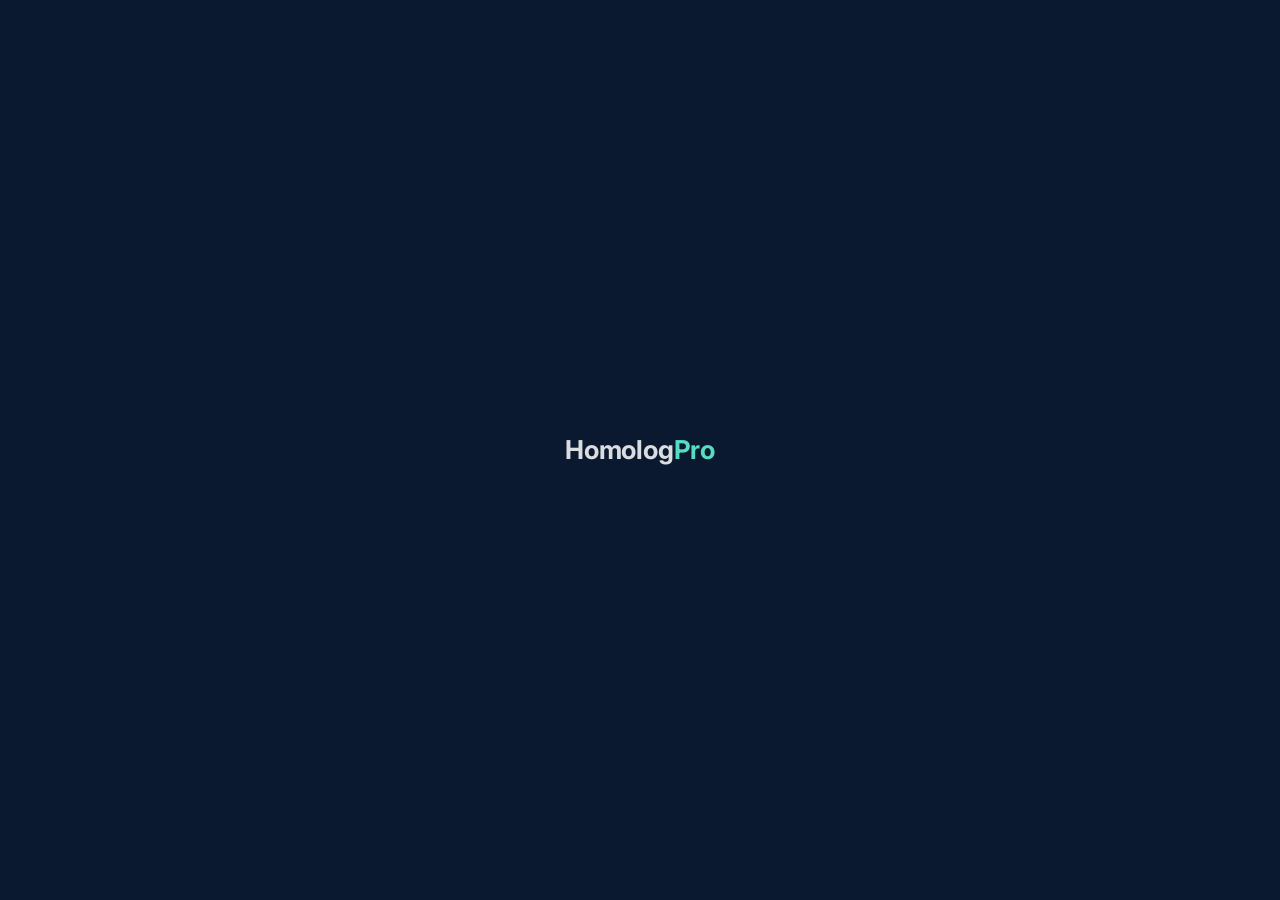
==== app/index.html @ e7f82526 "Add files via upload" ====
<!DOCTYPE html>
<html lang="pt-BR">
<head>
  <link rel="icon" href="/favicon.ico">
<meta charset="UTF-8">
<meta name="viewport" content="width=device-width, initial-scale=1.0">
<title>HomologPro</title>
<script src="https://cdnjs.cloudflare.com/ajax/libs/jspdf/2.5.1/jspdf.umd.min.js" integrity="sha384-JcnsjUPPylna1s1fvi1u12X5qjY5OL56iySh75FdtrwhO/SWXgMjoVqcKyIIWOLk" crossorigin="anonymous"></script>
<script src="https://cdnjs.cloudflare.com/ajax/libs/jspdf-autotable/3.5.25/jspdf.plugin.autotable.min.js" integrity="sha384-GbQVk5KsTZEMJtvSbtmGpderuiERKpKVVFucxROOKnIXvtg03h3pORjyyGlPD6UO" crossorigin="anonymous"></script>
<script src="https://cdnjs.cloudflare.com/ajax/libs/jszip/3.10.1/jszip.min.js" integrity="sha384-+mbV2IY1Zk/X1p/nWllGySJSUN8uMs+gUAN10Or95UBH0fpj6GfKgPmgC5EXieXG" crossorigin="anonymous"></script>
<script src="https://cdn.sheetjs.com/xlsx-0.20.3/package/dist/xlsx.full.min.js"></script>
<script src="https://cdn.jsdelivr.net/npm/@supabase/supabase-js@2.112.0/dist/umd/supabase.js" integrity="sha384-3lSoufGjgosjqp3JDr/NReX3PjMd3SlC8wJ23CWFjB6DSFNf71I0DhcRTUm9MwgO" crossorigin="anonymous"></script>
<link rel="preconnect" href="https://fonts.googleapis.com">
<link rel="preconnect" href="https://fonts.gstatic.com" crossorigin>
<link href="https://fonts.googleapis.com/css2?family=Inter:wght@400;500;600;700&display=swap" rel="stylesheet">
<link rel="stylesheet" href="styles.css">
</head>
<body>

<!-- Some por cima de tudo até checkSession() decidir se mostra login ou o app —
     evita o "flash" da tela de login pra quem já está autenticado. -->
<div id="boot-loading">
  <span class="boot-loading-mark">Homolog<span class="logo-tag">Pro</span></span>
</div>

<!-- LOGIN / CADASTRO -->
<div id="login-screen" style="display:none">
  <div class="auth-shell" id="auth-shell">

    <aside class="auth-brand">
      <div class="auth-brand-top">
        <a href="https://homologpro.com.br">
          <div style="display: flex; align-items: center; gap: 10px;">
            <svg class="auth-seal" viewBox="0 0 120 120" fill="none" xmlns="http://www.w3.org/2000/svg" aria-hidden="true">
              <circle cx="60" cy="60" r="54" stroke="currentColor" stroke-width="2" stroke-dasharray="3 5"/>
              <circle cx="60" cy="60" r="44" stroke="currentColor" stroke-width="1.2"/>
              <path d="M40 61 L53 75 L82 45" stroke="currentColor" stroke-width="6" stroke-linecap="round" stroke-linejoin="round"/>
            </svg>
        </a>
        <h1 class="auth-wordmark">Homolog<span class="logo-tag">Pro</span></h1>
      </div>
        <p class="auth-tagline">Gestão de qualidade e conformidade de fornecedores</p>
        <ul class="auth-points">
          <li>Rastreabilidade completa das avaliações</li>
          <li>Documentos e certidões sob controle</li>
          <li>Relatórios prontos para auditoria</li>
        </ul>
      </div>
      <div class="auth-brand-foot">Plataforma de gestão de fornecedores</div>
    </aside>

    <div class="auth-perf" aria-hidden="true"></div>

    <section class="auth-panel">

      <!-- LOGIN -->
      <div id="login-form-wrap">
        <div class="auth-head">
          <h2>Entrar</h2>
          <p>Acesse o painel da sua empresa</p>
        </div>
        <div class="auth-error" id="login-error"></div>
        <div class="auth-form">
          <div class="form-group">
            <label>E-mail</label>
            <input type="email" id="login-email" placeholder="seuemail@empresa.com" autocomplete="username">
          </div>
          <div class="form-group">
            <label>Senha</label>
            <input type="password" id="login-senha" placeholder="••••••••" autocomplete="current-password" onkeydown="if(event.key==='Enter')doLogin()">
            <p class="auth-forgot"><a href="#" onclick="event.preventDefault(); mostrarEsqueciSenha()">Esqueci minha senha</a></p>
          </div>
          <button class="btn btn-primary btn-block" onclick="doLogin()">Entrar</button>
        </div>
        <p class="auth-switch">Ainda não tem conta? <a href="#" onclick="event.preventDefault(); mostrarCadastroEmpresa()">Cadastre sua empresa</a></p>
      </div>

      <!-- ESQUECI MINHA SENHA -->
      <div id="forgot-form-wrap" style="display:none">
        <div class="auth-head">
          <h2>Esqueci minha senha</h2>
          <p>Informe o e-mail cadastrado — enviamos um link pra você criar uma senha nova.</p>
        </div>
        <div class="auth-error" id="forgot-error"></div>
        <div class="auth-error" id="forgot-ok" style="background:var(--auth-accent-bg); color:var(--auth-accent-dark); border-color:#BFDBFE"></div>
        <div class="auth-form">
          <div class="form-group">
            <label>E-mail</label>
            <input type="email" id="forgot-email" placeholder="seuemail@empresa.com" autocomplete="username" onkeydown="if(event.key==='Enter')enviarLinkRedefinicao()">
          </div>
          <button class="btn btn-primary btn-block" onclick="enviarLinkRedefinicao()">Enviar link</button>
        </div>
        <p class="auth-switch"><a href="#" onclick="event.preventDefault(); mostrarLogin()">Voltar para o login</a></p>
      </div>

      <!-- DEFINIR NOVA SENHA (chega aqui pelo link do e-mail) -->
      <div id="reset-form-wrap" style="display:none">
        <div class="auth-head">
          <h2>Defina sua nova senha</h2>
          <p>Escolha uma senha nova pra sua conta.</p>
        </div>
        <div class="auth-error" id="reset-error"></div>
        <div class="auth-form">
          <div class="form-group">
            <label>Nova senha</label>
            <input type="password" id="reset-senha" placeholder="••••••••" autocomplete="new-password">
          </div>
          <div class="form-group">
            <label>Confirmar nova senha</label>
            <input type="password" id="reset-senha-confirma" placeholder="••••••••" autocomplete="new-password" onkeydown="if(event.key==='Enter')salvarNovaSenha()">
          </div>
          <button class="btn btn-primary btn-block" onclick="salvarNovaSenha()">Salvar nova senha</button>
        </div>
      </div>

      <!-- CADASTRO -->
      <div id="signup-form-wrap" style="display:none">
        <div class="auth-head">
          <h2>Cadastre sua empresa</h2>
          <p>Comece a controlar seus fornecedores em poucos minutos</p>
        </div>
        <div class="auth-error" id="signup-error"></div>

        <div class="auth-grid">
          <div class="auth-form">
            <div class="form-group">
              <label>Nome da empresa</label>
              <input type="text" id="signup-empresa" placeholder="Ex: Homologpro Ltda">
            </div>
            <div class="form-group">
              <label>Seu nome</label>
              <input type="text" id="signup-nome" placeholder="Seu nome completo">
            </div>
            <div class="form-group">
              <label>E-mail</label>
              <input type="email" id="signup-email" placeholder="seuemail@email.com" autocomplete="username">
            </div>
            <div class="form-group">
              <label>Senha</label>
              <input type="password" id="signup-senha" placeholder="Mínimo 6 caracteres" autocomplete="new-password">
            </div>
            <div class="form-group form-group-checkbox">
              <label class="checkbox-label">
                <input type="checkbox" id="signup-aceite-termos" onchange="atualizarBotaoSignup()">
                <span>Li e aceito os <a href="../termos.html?origem=cadastro" target="_blank" rel="noopener">Termos de Uso</a> e a <a href="../privacidade.html?origem=cadastro" target="_blank" rel="noopener">Política de Privacidade</a> do HomologPro.</span>
              </label>
            </div>
            <input type="hidden" id="signup-plano" value="profissional">
            <input type="hidden" id="signup-ciclo" value="mensal">
            <button class="btn btn-primary btn-block" onclick="doSignupEmpresa()" id="signup-btn" disabled>Criar minha conta — 7 dias grátis</button>
            <p class="auth-switch">Já tem conta? <a href="#" onclick="event.preventDefault(); mostrarLogin()">Fazer login</a></p>
          </div>

          <div class="auth-plan-col">
            <div class="trial-box">
              <strong>7 dias grátis</strong> em qualquer plano, sem cartão de crédito. Depois do período de avaliação, o plano escolhido é ativado no ciclo selecionado abaixo.
            </div>

            <div class="plan-cards" role="radiogroup" aria-label="Plano">
              <label class="plan-card" data-plano="essencial" tabindex="0" onclick="selecionarPlano('essencial')" onkeydown="if(event.key==='Enter'||event.key===' '){event.preventDefault();selecionarPlano('essencial');}">
                <div>
                  <div class="plan-name">Essencial</div>
                  <div class="plan-desc">Até 15 fornecedores · 1 admin · avaliadores ilimitados</div>
                </div>
                <div class="plan-price" data-plano-preco="essencial">R$ 239,90<span>/mês</span></div>
              </label>
              <label class="plan-card recommended selected" data-plano="profissional" tabindex="0" onclick="selecionarPlano('profissional')" onkeydown="if(event.key==='Enter'||event.key===' '){event.preventDefault();selecionarPlano('profissional');}">
                <div>
                  <div class="plan-name">Profissional</div>
                  <div class="plan-desc">Até 80 fornecedores · 2 admins · avaliadores ilimitados · avaliação de produto por NF</div>
                </div>
                <div class="plan-price" data-plano-preco="profissional">R$ 529,90<span>/mês</span></div>
              </label>
              <label class="plan-card" data-plano="enterprise" tabindex="0" onclick="selecionarPlano('enterprise')" onkeydown="if(event.key==='Enter'||event.key===' '){event.preventDefault();selecionarPlano('enterprise');}">
                <div>
                  <div class="plan-name">Enterprise</div>
                  <div class="plan-desc">Indicado para empresas que tenham muitos fornecedores e administradores. Entre em contato conosco e saiba mais.</div>
                </div>
                <div class="plan-price">Sob consulta</div>
              </label>
            </div>
          </div>
        </div>
      </div>

      <!-- ACESSO BLOQUEADO (teste acabou ou plano cancelado) -->
      <div id="bloqueio-form-wrap" style="display:none">
        <div class="auth-head">
          <h2 id="bloqueio-titulo">Seu período de teste acabou</h2>
          <p id="bloqueio-mensagem">Esperamos que tenha gostado da experiência!<br>Escolha um dos planos abaixo para continuar usando o HomologPro.</p>
        </div>
        <div class="auth-error" id="bloqueio-error"></div>

        <div id="bloqueio-plan-area">
          <div class="plan-cards" role="radiogroup" aria-label="Plano">
            <label class="plan-card" data-plano="essencial" tabindex="0" onclick="assinarPlanoBloqueio('essencial')" onkeydown="if(event.key==='Enter'||event.key===' '){event.preventDefault();assinarPlanoBloqueio('essencial');}">
              <div>
                <div class="plan-name">Essencial</div>
                <div class="plan-desc">Até 15 fornecedores · 1 admin · avaliadores ilimitados</div>
              </div>
              <div class="plan-price" data-plano-preco="essencial">R$ 239,90<span>/mês</span></div>
            </label>
            <label class="plan-card recommended" data-plano="profissional" tabindex="0" onclick="assinarPlanoBloqueio('profissional')" onkeydown="if(event.key==='Enter'||event.key===' '){event.preventDefault();assinarPlanoBloqueio('profissional');}">
              <div>
                <div class="plan-name">Profissional</div>
                <div class="plan-desc">Até 80 fornecedores · 2 admins · avaliadores ilimitados · avaliação de produto por NF</div>
              </div>
              <div class="plan-price" data-plano-preco="profissional">R$ 529,90<span>/mês</span></div>
            </label>
            <label class="plan-card" tabindex="0" onclick="window.location.href='mailto:contato@homologpro.com.br?subject=Plano Enterprise'">
              <div>
                <div class="plan-name">Enterprise</div>
                <div class="plan-desc">Indicado para empresas que tenham muitos fornecedores e administradores. Entre em contato conosco e saiba mais.</div>
              </div>
              <div class="plan-price">Sob consulta</div>
            </label>
          </div>
          <p class="auth-switch"><a href="#" onclick="event.preventDefault(); doLogout()">Sair</a></p>
        </div>

        <!-- Avaliador vê só isso, sem cards de plano (quem escolhe plano é o admin) -->
        <p class="auth-switch" id="bloqueio-contato-admin" style="display:none">
          Fale com o administrador da sua empresa pra continuar usando o sistema.
          <br><a href="#" onclick="event.preventDefault(); doLogout()">Sair</a>
        </p>
      </div>

    </section>
  </div>
</div>

<!-- APP -->
<div class="app" id="app">
  <aside class="sidebar" id="sidebar"></aside>
  <main class="main" id="main"></main>
</div>

<div id="toast"></div>

<div class="modal-overlay" id="modal-overlay">
  <div class="modal-box" id="modal-box"></div>
</div>

<div class="progresso-overlay" id="progresso-overlay">
  <div class="progresso-card">
    <div class="progresso-icone-wrap">
      <div class="progresso-spinner" id="progresso-spinner"></div>
      <svg id="progresso-check-svg" viewBox="0 0 52 52" width="42" height="42" style="display:none">
        <circle class="progresso-check-circle" cx="26" cy="26" r="22" fill="none" stroke-width="3"/>
        <path class="progresso-check-mark" d="M15 27 L22 34 L37 17" fill="none" stroke-width="4" stroke-linecap="round" stroke-linejoin="round"/>
      </svg>
    </div>
    <div class="progresso-texto" id="progresso-texto">Carregando...</div>
  </div>
</div>

<script src="supabase-client.js"></script>
<script src="js/r2-client.js"></script>
<script src="js/core.js"></script>
<script src="js/dashboard.js"></script>
<script src="js/unidades.js"></script>
<script src="js/fornecedores.js"></script>
<script src="js/formularios.js"></script>
<script src="js/avaliar.js"></script>
<script src="js/conferencia.js"></script>
<script src="js/usuarios.js"></script>
<script src="js/avaliacoes-recebidas.js"></script>
<script src="js/relatorios-pdf.js"></script>
<script src="js/config.js"></script>
<script src="js/init.js"></script>
</body>
</html>
---- app/styles.css ----
:root {
  --bg: #FAFAFA;
  --surface: #ffffff;
  --surface2: #F1F5F9;
  --border: #E2E8F0;
  --border-strong: #CBD5E1;
  --text: #0F172A;
  --text-sec: #475569;
  --text-muted: #94A3B8;
  --accent: #0066FF;
  --accent-bg: #EAF2FF;
  --accent-border: #BFDBFE;
  --navy: #0A192F;
  --navy-light: #112240;
  --tan: #64FFDA;
  --tan-bg: #E6FFFA;
  --tan-border: #99F6E4;
  --success: #16a34a;
  --success-bg: #f0fdf4;
  --success-border: #bbf7d0;
  --warn: #d97706;
  --warn-bg: #fffbeb;
  --warn-border: #fde68a;
  --danger: #dc2626;
  --danger-bg: #fef2f2;
  --danger-border: #fecaca;
  --purple: #7c3aed;
  --purple-bg: #f5f3ff;
  --purple-border: #ddd6fe;
  --radius: 8px;
  --shadow: 0 1px 3px rgba(15,23,42,0.08), 0 1px 2px rgba(15,23,42,0.05);
  --selecao: #112240;
}

* {
  box-sizing: border-box;
  margin: 0;
  padding: 0;
}

body {
  font-family: -apple-system, BlinkMacSystemFont, 'Segoe UI', sans-serif;
  background: var(--bg);
  color: var(--text);
  min-height: 100vh;
  font-size: 14px;
  line-height: 1.6;
}

/* ---------- AUTH (login / cadastro) — identidade própria, à parte do resto do app ---------- */
#boot-loading {
  position: fixed;
  inset: 0;
  z-index: 9999;
  background: #0A192F;
  display: flex;
  align-items: center;
  justify-content: center;
}
.boot-loading-mark {
  font-family: 'Inter', -apple-system, BlinkMacSystemFont, sans-serif;
  font-size: 26px;
  font-weight: 700;
  color: #fff;
  letter-spacing: -.2px;
  opacity: .85;
  animation: boot-pulse 1.3s ease-in-out infinite;
}
.boot-loading-mark .logo-tag { color: #64FFDA; }
@keyframes boot-pulse {
  0%, 100% { opacity: .5; }
  50% { opacity: 1; }
}

#login-screen {
  --auth-ink: #0A192F;
  --auth-ink-soft: #112240;
  --auth-paper: #FAFAFA;
  --auth-line: #E2E8F0;
  --auth-accent: #0066FF;
  --auth-accent-dark: #0052CC;
  --auth-accent-bg: #EAF2FF;
  --auth-cyan: #64FFDA;
  --auth-text: #0F172A;
  --auth-text-soft: #475569;
  --auth-danger: #EF4444;
  --auth-danger-bg: #FEF2F2;

  min-height: 100vh;
  display: flex;
  align-items: center;
  justify-content: center;
  padding: 32px 20px;
  background: radial-gradient(circle at 50% 0%, rgba(0,102,255,0.06), transparent 45%), var(--auth-paper);
  font-family: 'Inter', -apple-system, BlinkMacSystemFont, sans-serif;
}

.auth-shell {
  width: 100%;
  max-width: 820px;
  min-height: 450px;
  display: grid;
  grid-template-columns: 320px 1px 1fr;
  background: #fff;
  border: 1px solid var(--auth-line);
  box-shadow: 0 24px 60px -20px rgba(2,12,27,.35);
  border-radius: 14px;
  overflow: hidden;
  transition: max-width .25s ease;
}
.auth-shell.signup-mode { max-width: 1180px; }

/* -- painel de marca -- */
.auth-brand {
  background: var(--auth-ink);
  background-image: radial-gradient(circle at 80% 0%, var(--auth-ink-soft), var(--auth-ink) 60%);
  color: #eef4f1;
  padding: 44px 36px;
  display: flex;
  flex-direction: column;
  justify-content: space-between;
}

.auth-seal {
  width: 76px;
  height: 76px;
  color: var(--auth-cyan);
  transform: rotate(-8deg);
  opacity: .92;
}

.auth-wordmark {
  font-family: 'Inter', -apple-system, BlinkMacSystemFont, sans-serif;
  font-size: 26px;
  font-weight: 700;
  letter-spacing: -.2px;
}
.auth-wordmark .logo-tag { color: var(--auth-cyan); }

.auth-tagline {
  font-size: 13px;
  color: var(--text-sec-light, #8892B0);
  line-height: 1.5;
  margin-bottom: 30px;
}

.auth-points { list-style: none; display: flex; flex-direction: column; gap: 12px; }
.auth-points li {
  font-size: 12.5px;
  color: #C4CDE0;
  line-height: 1.5;
  padding-left: 20px;
  position: relative;
}
.auth-points li::before {
  content: '';
  position: absolute;
  left: 0; top: 5px;
  width: 8px; height: 8px;
  border: 1.5px solid var(--auth-cyan);
  transform: rotate(45deg);
}

.auth-brand-foot {
  font-size: 10.5px;
  color: #5C6E96;
  border-top: 1px solid rgba(255,255,255,.08);
  padding-top: 14px;
  margin-top: 30px;
}

/* -- divisor simples entre marca e formulário -- */
.auth-perf {
  background-color: var(--auth-line);
}

/* -- painel de formulário -- */
.auth-panel {
  padding: 44px 48px;
  display: flex;
  flex-direction: column;
  justify-content: center;
  overflow-y: auto;
}

.auth-head { margin-bottom: 26px; }
.auth-head h2 {
  font-family: 'Inter', -apple-system, BlinkMacSystemFont, sans-serif;
  font-size: 22px;
  font-weight: 700;
  color: var(--auth-text);
  margin-bottom: 4px;
}
.auth-head p { font-size: 12.5px; color: var(--auth-text-soft); }

.auth-form .form-group { margin-bottom: 14px; }
.form-group-checkbox { margin-bottom: 18px; }
.checkbox-label {
  display: flex;
  align-items: flex-start;
  gap: 8px;
  cursor: pointer;
  font-size: 12px !important;
  font-weight: 400 !important;
  color: var(--auth-text-soft);
  line-height: 1.5;
}
.checkbox-label input[type="checkbox"] {
  margin-top: 2px;
  width: 15px;
  height: 15px;
  flex-shrink: 0;
  accent-color: var(--accent, #0066FF);
  cursor: pointer;
}
.checkbox-label a { color: var(--accent, #0066FF); text-decoration: underline; }
.checkbox-label a:hover { color: var(--accent-hover, #0052CC); }
.auth-form label {
  display: block;
  font-size: 11.5px;
  font-weight: 600;
  text-transform: uppercase;
  letter-spacing: .4px;
  color: var(--auth-text-soft);
  margin-bottom: 6px;
}
.auth-form input {
  width: 100%;
  padding: 11px 13px;
  border: 1px solid var(--auth-line);
  border-radius: 8px;
  font-size: 14px;
  background: #fff;
  color: var(--auth-text);
  outline: none;
  transition: border-color .15s, box-shadow .15s;
}
.auth-form input:focus {
  border-color: var(--auth-accent);
  box-shadow: 0 0 0 3px var(--auth-accent-bg);
}

.auth-error {
  background: var(--auth-danger-bg);
  color: var(--auth-danger);
  border: 1px solid #FECACA;
  border-radius: 8px;
  padding: 9px 12px;
  font-size: 12.5px;
  margin-bottom: 16px;
  display: none;
}

#login-screen .btn-primary {
  background: var(--auth-accent);
  border-color: var(--auth-accent);
  font-weight: 700;
  letter-spacing: .2px;
  border-radius: 8px;
  padding: 12px 18px;
  box-shadow: 0 4px 12px rgba(0,102,255,.3);
}
#login-screen .btn-primary:hover {
  background: var(--auth-accent-dark);
  border-color: var(--auth-accent-dark);
  transform: translateY(-1px);
}

.auth-switch { text-align: center; margin-top: 16px; font-size: 12.5px; color: var(--auth-text-soft); }
.auth-switch a { color: var(--auth-accent); font-weight: 600; text-decoration: none; }
.auth-switch a:hover { text-decoration: underline; }

/* -- variação escura, só pro Portal do avaliador (avaliador.html) -- */
.auth-shell--avaliador {
  background: var(--auth-ink);
  background-image: radial-gradient(circle at 80% 0%, var(--auth-ink-soft), var(--auth-ink) 60%);
  color: #eef4f1;
  display: grid;
  grid-template-columns: 320px 1px 1fr;
  grid-template-rows: auto 1fr auto;
  grid-template-areas:
    "brandtop divider panel"
    ".        divider panel"
    "brandbottom divider panel";
}
.auth-shell--avaliador .auth-head h2 { color: #EEF4F1; }
.auth-shell--avaliador .auth-head p { color: var(--auth-cyan); font-weight: 600; }
.auth-shell--avaliador .auth-form label { color: #94A3B8; }
.auth-shell--avaliador .auth-switch { color: #64748B; }
.auth-shell--avaliador .auth-perf { grid-area: divider; background-color: rgba(255,255,255,.08); }
.auth-shell--avaliador .auth-panel { grid-area: panel; }
.auth-shell--avaliador .auth-brand-top {display: flex;grid-area: brandtop;padding: 44px 36px 0;align-items: center;gap: 10px;}
.auth-shell--avaliador .auth-brand-bottom { grid-area: brandbottom; padding: 0 36px 44px; }
.auth-shell--avaliador .auth-brand-bottom .auth-brand-foot { margin-top: 20px; }

@media (max-width: 900px) {
  .auth-shell--avaliador {
    grid-template-columns: 1fr;
    grid-template-rows: auto auto auto;
    grid-template-areas: "brandtop" "panel" "brandbottom";
    min-height: 0;
  }
  .auth-shell--avaliador .auth-brand-top {
    padding: 30px 28px 20px;
    border-bottom: 1px solid rgba(255,255,255,.08);
  }
  .auth-shell--avaliador .auth-panel {
    padding: 24px 28px;
    border-bottom: 1px solid rgba(255,255,255,.08);
  }
  .auth-shell--avaliador .auth-brand-bottom { padding: 20px 28px 28px; }
}

.auth-forgot { text-align: right; margin-top: 6px; font-size: 11.5px; }
.auth-forgot a { color: var(--auth-text-soft); text-decoration: none; }
.auth-forgot a:hover { color: var(--auth-accent); text-decoration: underline; }

/* -- grade do cadastro: formulário + planos -- */
.auth-grid { display: grid; grid-template-columns: 1fr; gap: 34px; }
.auth-shell.signup-mode .auth-grid { grid-template-columns: 300px 1fr; }

.auth-plan-col { border-left: 1px solid var(--auth-line); padding-left: 34px; }
.auth-shell:not(.signup-mode) .auth-plan-col { display: none; }

.trial-box {
  background: var(--auth-accent-bg);
  border: 1px solid #BFDBFE;
  border-radius: 8px;
  padding: 12px 14px;
  font-size: 12px;
  color: var(--auth-accent-dark);
  line-height: 1.6;
  margin-bottom: 18px;
}
.trial-box strong { color: var(--auth-ink); }

.cycle-toggle { display: flex; gap: 6px; margin-bottom: 16px; }
.cycle-btn {
  flex: 1;
  padding: 8px 6px;
  font-size: 11.5px;
  font-weight: 600;
  text-align: center;
  border: 1px solid var(--auth-line);
  background: #fff;
  color: var(--auth-text-soft);
  cursor: pointer;
  border-radius: 8px;
}
.cycle-btn.active {
  border-color: var(--auth-accent);
  color: var(--auth-accent-dark);
  background: var(--auth-accent-bg);
}
.cycle-btn:focus-visible, .plan-card:focus-visible {
  outline: 2px solid var(--auth-accent);
  outline-offset: 2px;
}
.badge-desconto { display: block; font-size: 9.5px; color: var(--auth-accent-dark); font-weight: 700; margin-top: 2px; }

.plan-cards { display: flex; flex-direction: column; gap: 10px; }
.plan-card {
  border: 1px solid var(--auth-line);
  border-radius: 10px;
  padding: 13px 14px;
  cursor: pointer;
  display: flex;
  justify-content: space-between;
  align-items: flex-start;
  gap: 10px;
  position: relative;
  transition: border-color .15s, background .15s;
}
.plan-card:hover { border-color: var(--auth-accent); }
.plan-card.selected { border-color: var(--auth-accent); background: var(--auth-accent-bg); }
.plan-card.recommended::before {
  content: 'Mais escolhido';
  position: absolute;
  top: -9px; right: 12px;
  background: var(--auth-accent);
  color: #fff;
  font-size: 9px;
  font-weight: 700;
  letter-spacing: .3px;
  padding: 2px 7px;
  border-radius: 6px;
}
.plan-name { font-size: 13px; font-weight: 700; color: var(--auth-text); margin-bottom: 2px; }
.plan-desc { font-size: 11px; color: var(--auth-text-soft); line-height: 1.5; }
.plan-price { font-family: 'Inter', sans-serif; font-size: 14px; font-weight: 700; color: var(--auth-text); white-space: nowrap; }
.plan-price span { font-size: 9.5px; font-weight: 400; color: var(--auth-text-soft); display: block; }
.plan-note { font-size: 10px; color: var(--auth-text-soft); margin-top: 14px; line-height: 1.5; }

@media (max-width: 900px) {
  .auth-shell, .auth-shell.signup-mode { grid-template-columns: 1fr; max-width: 460px; min-height: 0; }
  .auth-brand { padding: 30px 28px; }
  .auth-perf { display: none; }
  .auth-panel { padding: 32px 28px; }
  .auth-shell.signup-mode .auth-grid { grid-template-columns: 1fr; }
  .auth-plan-col { border-left: none; border-top: 1px solid var(--auth-line); padding-left: 0; padding-top: 24px; margin-top: 8px; }
}

/* ---------- APP SHELL ---------- */
.app {
  display: none;
  height: 100vh;
  overflow: hidden;
}

.app.active {
  display: flex;
}

.nav-badge {
  display: none;
  margin-left: auto;
  align-items: center;
  justify-content: center;
  background: var(--danger);
  color: #fff;
  font-size: 10px;
  font-weight: 700;
  min-width: 17px;
  height: 17px;
  border-radius: 9px;
  padding: 0 5px;
  flex-shrink: 0;
}

.alert-collapse-header {
  display: flex;
  align-items: center;
  gap: 7px;
  cursor: pointer;
  user-select: none;
}

.alert-collapse-header .alert-collapse-chevron {
  margin-left: auto;
  color: var(--text-muted);
  transition: transform 0.2s;
  flex-shrink: 0;
}

.alert-collapse.open .alert-collapse-chevron {
  transform: rotate(180deg);
}

.alert-collapse-body {
  display: none;
  margin-top: 8px;
}

.alert-collapse.open .alert-collapse-body {
  display: block;
}

/* Tremida sutil, uma única vez, quando o card de alerta aparece no
   carregamento da página — chama atenção sem ficar irritante. */
@keyframes alertaShake {
  0%, 100% { transform: translateX(0); }
  20% { transform: translateX(-3px); }
  40% { transform: translateX(3px); }
  60% { transform: translateX(-2px); }
  80% { transform: translateX(2px); }
}

.alerta-shake {
  animation: alertaShake 0.4s ease-in-out 2;
}

.progresso-overlay {
  position: fixed;
  inset: 0;
  background: rgba(8,60,81,0.18);
  display: none;
  align-items: center;
  justify-content: center;
  z-index: 300;
  opacity: 0;
  transition: opacity .15s;
}

.progresso-overlay.active {
  display: flex;
  opacity: 1;
}

.progresso-card {
  background: var(--surface);
  border-radius: 14px;
  padding: 30px 40px;
  display: flex;
  flex-direction: column;
  align-items: center;
  gap: 14px;
  box-shadow: 0 12px 34px rgba(8,60,81,0.28);
  min-width: 180px;
}

.progresso-icone-wrap {
  width: 42px;
  height: 42px;
  display: flex;
  align-items: center;
  justify-content: center;
}

.progresso-spinner {
  width: 32px;
  height: 32px;
  border-radius: 50%;
  border: 3px solid var(--border);
  border-top-color: var(--accent);
  animation: progresso-girar .7s linear infinite;
}

@keyframes progresso-girar {
  to { transform: rotate(360deg); }
}

.progresso-check-circle {
  stroke: var(--border-strong);
  stroke-dasharray: 138;
  stroke-dashoffset: 138;
  transition: stroke-dashoffset .35s ease, stroke .2s;
}

.progresso-check-mark {
  stroke: var(--success);
  stroke-dasharray: 40;
  stroke-dashoffset: 40;
  transition: stroke-dashoffset .3s ease .2s;
}

.progresso-overlay.sucesso .progresso-check-circle {
  stroke: var(--success);
  stroke-dashoffset: 0;
}

.progresso-overlay.sucesso .progresso-check-mark {
  stroke-dashoffset: 0;
}

.progresso-texto {
  font-size: 13px;
  font-weight: 600;
  color: var(--text);
}

.sup-dropdown-wrap {
  position: relative;
  display: inline-block;
}

.sup-dropdown {
  display: none;
  position: absolute;
  top: calc(100% + 4px);
  right: 0;
  background: var(--surface);
  border: 1px solid var(--border);
  border-radius: 9px;
  box-shadow: var(--shadow);
  z-index: 30;
  /* min-width: 175px; */
  padding: 5px;
  flex-direction: column;
  gap: 1px;
}

.sup-dropdown.open {
  display: flex;
}

.sup-dropdown button {
  text-align: left;
  padding: 8px 10px;
  border-radius: 6px;
  border: none;
  background: none;
  font-size: 12.5px;
  color: var(--text);
  cursor: pointer;
  white-space: nowrap;
}

.sup-dropdown button:hover {
  background: var(--surface2);
  color: var(--text);
}

.sidebar {
  width: 230px;
  background: var(--navy);
  border-right: 1px solid rgba(255,255,255,0.08);
  padding: 20px 0;
  display: flex;
  flex-direction: column;
  flex-shrink: 0;
  height: 100vh;
  overflow-y: auto;
  color: #E2E8F0;
}

.sidebar-logo {
  padding: 0 20px 16px;
  border-bottom: 1px solid rgba(255,255,255,0.1);
  margin-bottom: 8px;
}

.sidebar-logo h1 {
  font-size: 16px;
  font-weight: 600;
  letter-spacing: -0.3px;
  color: #fff;
}

.sidebar-logo p {
  font-size: 11px;
  color: rgba(226,232,240,0.6);
  margin-top: 2px;
}

.sidebar-user {
  padding: 10px 20px 16px;
  border-bottom: 1px solid rgba(255,255,255,0.1);
  margin-bottom: 8px;
  display: flex;
  align-items: center;
  gap: 10px;
}

.sidebar-user-avatar {
  width: 32px;
  height: 32px;
  border-radius: 50%;
  background: var(--tan);
  color: var(--navy);
  display: flex;
  align-items: center;
  justify-content: center;
  font-size: 12px;
  font-weight: 700;
  flex-shrink: 0;
}

.sidebar-user-info p {
  font-size: 12px;
  font-weight: 500;
  line-height: 1.3;
  color: #fff;
}

.sidebar-user-info span {
  font-size: 10px;
  color: rgba(226,232,240,0.55);
}

.role-badge {
  display: inline-block;
  padding: 1px 7px;
  border-radius: 10px;
  font-size: 9px;
  font-weight: 700;
  text-transform: uppercase;
  letter-spacing: 0.4px;
  margin-top: 2px;
}

.role-badge.admin {
  background: var(--tan);
  color: var(--navy);
}

.role-badge.avaliador {
  background: rgba(100,255,218,0.12);
  color: var(--tan);
  border: 1px solid rgba(100,255,218,0.35);
}

.nav-list {
  position: relative;
  padding: 0 12px;
}

.nav-indicator {
  position: absolute;
  left: 12px;
  right: 12px;
  height: 36px;
  border-radius: 9px;
  background: var(--selecao);
  transition: transform .28s cubic-bezier(.34,1.4,.64,1), opacity .2s;
  z-index: 0;
  opacity: 0;
  pointer-events: none;
  border: 1px solid rgba(100,255,218,0.3);
}

.nav-item {
  position: relative;
  z-index: 1;
  display: flex;
  align-items: center;
  gap: 10px;
  padding: 9px 12px;
  margin-bottom: 2px;
  cursor: pointer;
  color: rgba(226,232,240,0.75);
  font-size: 13px;
  font-weight: 500;
  transition: background-color .18s, color .18s;
  border: none;
  background: none;
  border-radius: 9px;
  width: 100%;
  text-align: left;
}

.nav-item:hover {
  background: rgba(255,255,255,0.08);
  color: #fff;
}

.nav-item.active {
  background: transparent;
  color: var(--tan);
  font-weight: 600;
}

.nav-item.active:hover {
  background: transparent;
}

.nav-item svg {
  width: 16px;
  height: 16px;
  flex-shrink: 0;
}

.nav-sep {
  height: 1px;
  background: var(--border);
  margin: 8px 20px;
}

.nav-logout {
  margin-top: auto;
  padding-top: 12px;
  border-top: 1px solid var(--border);
}

/* ---------- Responsivo (celular) — shell do app: sidebar, main, page ----------
   A sidebar (menu lateral) vira uma barra horizontal fixa no topo, com
   scroll lateral se não couberem todos os itens. Não depende de nenhum
   JS de abrir/fechar menu — só troca a direção do flex, então funciona
   com qualquer tela que já monta a sidebar (avaliador, admin, etc). */
@media (max-width: 768px) {
  .app.active {
    flex-direction: column;
  }

  .sidebar {
    width: 100%;
    height: auto;
    flex-direction: row;
    align-items: center;
    flex-wrap: nowrap;
    overflow-x: auto;
    overflow-y: hidden;
    -webkit-overflow-scrolling: touch;
    padding: 6px 10px;
    border-right: none;
    border-bottom: 1px solid rgba(255,255,255,0.08);
    gap: 2px;
  }

  .sidebar-logo {
    padding: 4px 14px 4px 4px;
    margin-bottom: 0;
    border-bottom: none;
    border-right: 1px solid rgba(255,255,255,0.1);
    white-space: nowrap;
    flex-shrink: 0;
  }

  .sidebar-logo p { display: none; }

  .sidebar-user {
    padding: 4px 14px;
    margin-bottom: 0;
    border-bottom: none;
    border-right: 1px solid rgba(255,255,255,0.1);
    flex-shrink: 0;
  }

  .sidebar-user-info { display: none; }

  .nav-list {
    display: flex;
    padding: 0 6px;
    flex-shrink: 0;
  }

  /* A animação da faixa de seleção é calculada em JS a partir da posição
     vertical dos itens — não faz sentido (e quebra visualmente) numa
     barra horizontal, então some no mobile. O item ativo já fica
     destacado por cor via .nav-item.active. */
  .nav-indicator { display: none; }

  .nav-item {
    width: auto;
    white-space: nowrap;
    flex-shrink: 0;
    padding: 8px 12px;
  }

  .nav-sep {
    width: 1px;
    height: 22px;
    margin: 0 6px;
    flex-shrink: 0;
  }

  .nav-logout {
    margin-top: 0;
    margin-left: auto;
    padding-top: 0;
    padding-left: 8px;
    border-top: none;
    border-left: 1px solid rgba(255,255,255,0.1);
    flex-shrink: 0;
  }

  .page {
    padding: 18px 14px;
  }

  .page-header {
    flex-direction: column;
    align-items: flex-start;
    gap: 8px;
  }

  .modal-overlay {
    padding: 12px;
  }

  .modal-box {
    padding: 18px 16px;
    max-height: 90vh;
  }

  /* Tiras de abas (avaliar produto, conferência) viram scroll lateral
     em vez de quebrar linha — fica mais previsível em telas estreitas. */
  .tab-bar {
    flex-wrap: nowrap;
    overflow-x: auto;
    -webkit-overflow-scrolling: touch;
  }

  .tab {
    flex-shrink: 0;
  }
}

.main {
  flex: 1;
  height: 100vh;
  overflow-y: auto;
  min-height: 0;
}

.page {
  display: none;
  padding: 28px 32px;
}

.page.active {
  display: block;
}

.page-header {
  margin-bottom: 24px;
  display: flex;
  justify-content: space-between;
  align-items: flex-start;
}

.page-header h2 {
  font-size: 19px;
  font-weight: 600;
  letter-spacing: -0.4px;
}

.page-header p {
  color: var(--text-sec);
  font-size: 13px;
  margin-top: 4px;
}

.card {
  background: var(--surface);
  border: 1px solid var(--border);
  border-radius: 10px;
  padding: 18px 22px;
  margin-bottom: 14px;
  box-shadow: var(--shadow);
}

.card-title {
  font-size: 13px;
  font-weight: 600;
  margin-bottom: 14px;
  padding-bottom: 10px;
  border-bottom: 1px solid var(--border);
  display: flex;
  justify-content: space-between;
  align-items: center;
}

/* Cartão recolhível "Novo fornecedor" */
.sup-new-card {
  padding: 0;
  overflow: hidden;
}

.sup-new-card-header {
  display: flex;
  gap: 14px;
  padding: 16px 22px;
  cursor: pointer;
  -webkit-user-select: none;
  user-select: none;
  transition: background 0.15s;
  align-items: stretch;
}

.sup-new-card-header:hover {
  background: var(--surface2);
}

.sup-new-icon {
  flex-shrink: 0;
  width: 38px;
  height: 38px;
  border-radius: 9px;
  background: var(--navy);
  color: var(--tan);
  font-size: 18px;
  font-weight: 600;
  line-height: 1;
  display: flex;
  align-items: center;
  justify-content: center;
  transition: transform 0.2s;
}

.sup-new-card.open .sup-new-icon {
  transform: rotate(45deg);
}

.sup-new-card-title-wrap {
  flex: 1;
  min-width: 0;
}

.sup-new-card-title {
  font-size: 14px;
  font-weight: 600;
  color: var(--text);
}

.sup-new-card-subtitle {
  font-size: 12px;
  color: var(--text-muted);
  margin-top: 2px;
}

.sup-new-chevron {
  flex-shrink: 0;
  font-size: 18px;
  color: var(--text-muted);
  transition: transform 0.2s;
}

.sup-new-card.open .sup-new-chevron {
  transform: rotate(180deg);
}

.sup-new-card-body {
  padding: 4px 22px 20px;
  border-top: 1px solid var(--border);
  margin-top: 2px;
}

.sup-new-card-body .form-row:first-child {
  margin-top: 16px;
}

.form-row {
  display: grid;
  grid-template-columns: 1fr 1fr;
  gap: 14px;
  margin-bottom: 14px;
}

.form-row.three {
  grid-template-columns: 1fr 1fr 1fr 1fr;
}

.form-group {
  display: flex;
  flex-direction: column;
  gap: 6px;
}

.form-group label {
  font-size: 12px;
  font-weight: 500;
  color: var(--text-sec);
}

.form-group input, .form-group select, .form-group textarea {
  padding: 11px 11px;
  border: 1px solid var(--border);
  border-radius: var(--radius);
  font-size: 13px;
  color: var(--text);
  background: var(--surface);
  outline: none;
  width: 100%;
}

.form-group input:focus, .form-group select:focus, .form-group textarea:focus {
  border-color: var(--accent);
  box-shadow: 0 0 0 3px rgba(37,99,235,0.08);
}

.form-group input.input-erro {
  border-color: var(--danger-border);
  background: var(--danger-bg);
}

.form-group input.input-erro:focus {
  border-color: var(--danger);
  box-shadow: 0 0 0 3px rgba(220,38,38,0.08);
}

.btn {
  padding: 8px 16px;
  border-radius: var(--radius);
  font-size: 13px;
  font-weight: 500;
  cursor: pointer;
  transition: all 0.15s;
  border: 1px solid transparent;
  display: inline-flex;
  align-items: center;
  gap: 6px;
}

.btn-primary {
  background: var(--navy);
  color: #fff;
  border-color: var(--navy);
}

.btn-primary:hover {
  background: var(--selecao);
  border-color: var(--tan);
}

.btn-secondary {
  background: var(--surface);
  color: var(--text);
  border-color: var(--border-strong);
}

.btn-secondary:hover {
  background: var(--surface2);
}

.btn-danger {
  background: var(--danger-bg);
  color: var(--danger);
  border-color: var(--danger-border);
}

.btn-danger:hover {
  background: #fee2e2;
}

.btn-success {
  background: var(--success);
  color: #fff;
  border-color: var(--success);
}

.btn-success:hover {
  background: #15803d;
}

.btn-sm {
  padding: 5px 10px;
  font-size: 12px;
}

.btn:disabled {
  opacity: 0.5;
  cursor: not-allowed;
}

.btn-block {
  width: 100%;
  justify-content: center;
}

table {
  width: 100%;
  border-collapse: collapse;
}

th {
  text-align: left;
  padding: 9px 12px;
  font-size: 11px;
  font-weight: 600;
  color: var(--text-muted);
  text-transform: uppercase;
  letter-spacing: 0.5px;
  border-bottom: 1px solid var(--border);
}

td {
  padding: 10px 12px;
  font-size: 13px;
  border-bottom: 1px solid var(--border);
}

tr:last-child td {
  border-bottom: none;
}

tr:hover td {
  background: var(--surface2);
}

.badge {
  display: inline-flex;
  align-items: center;
  padding: 2px 7px;
  border-radius: 33px;
  font-size: 11px;
  font-weight: 600;
  gap: 4px;
}

.badge-success {
  background: var(--success-bg);
  color: var(--success);
  border: 1px solid var(--success-border);
}

.badge-warn {
  background: var(--warn-bg);
  color: var(--warn);
  border: 1px solid var(--warn-border);
}

.badge-danger {
  background: var(--danger-bg);
  color: var(--danger);
  border: 1px solid var(--danger-border);
}

.badge-neutral {
  background: var(--surface2);
  color: var(--text-sec);
  border: 1px solid var(--border);
}

.badge-accent {
  background: var(--accent-bg);
  color: var(--accent);
  border: 1px solid var(--accent-border);
}

.badge-purple {
  background: var(--purple-bg);
  color: var(--purple);
  border: 1px solid var(--purple-border);
}

.actions {
  display: flex;
  gap: 6px;
  justify-content: flex-end;
}

.stats-grid {
  display: grid;
  grid-template-columns: repeat(4, 1fr);
  gap: 12px;
  margin-bottom: 20px;
}

.stat-card {
  background: var(--surface);
  border: 1px solid var(--border);
  border-radius: 10px;
  padding: 16px 18px;
  box-shadow: var(--shadow);
}

.stat-label {
  font-size: 11px;
  font-weight: 600;
  color: var(--text-muted);
  text-transform: uppercase;
  letter-spacing: 0.5px;
  margin-bottom: 6px;
}

.stat-value {
  font-size: 24px;
  font-weight: 600;
  letter-spacing: -0.5px;
}

.stat-sub {
  font-size: 11px;
  color: var(--text-muted);
  margin-top: 2px;
}

.alert {
  padding: 10px 14px;
  border-radius: var(--radius);
  font-size: 13px;
  margin-bottom: 16px;
  border: 1px solid;
}

.alert-info {
  background: var(--accent-bg);
  color: #1d4ed8;
  border-color: var(--accent-border);
}

.alert-success {
  background: var(--success-bg);
  color: var(--success);
  border-color: var(--success-border);
}

.alert-danger {
  background: var(--danger-bg);
  color: var(--danger);
  border-color: var(--danger-border);
}

.alert-warn {
  background: var(--warn-bg);
  color: var(--warn);
  border-color: var(--warn-border);
}

.empty-state {
  text-align: center;
  padding: 44px 24px;
  color: var(--text-muted);
}

.empty-state svg {
  width: 38px;
  height: 38px;
  margin: 0 auto 10px;
  opacity: 0.35;
  display: block;
}

.empty-state p {
  font-size: 13px;
}

.tag-produto {
  display: inline-flex;
  align-items: center;
  padding: 2px 8px;
  border-radius: 4px;
  font-size: 11px;
  font-weight: 500;
  background: #ede9fe;
  color: #6d28d9;
}

.tag-servico {
  display: inline-flex;
  align-items: center;
  padding: 2px 8px;
  border-radius: 4px;
  font-size: 11px;
  font-weight: 500;
  background: #e0f2fe;
  color: #0369a1;
}

/* Cards de formulário (avaliador) */
.forms-grid {
  display: grid;
  grid-template-columns: repeat(auto-fill, minmax(260px, 1fr));
  gap: 14px;
}

.form-card {
  background: var(--surface);
  border: 1px solid var(--border);
  border-radius: 12px;
  padding: 18px 20px;
  box-shadow: var(--shadow);
  cursor: pointer;
  transition: all 0.15s;
}

.form-card:hover {
  border-color: var(--accent);
  box-shadow: 0 2px 8px rgba(37,99,235,0.1);
}

.form-card.preenchido {
  border-left: 3px solid var(--success);
}

.form-card.pendente {
  border-left: 3px solid var(--warn);
}

.form-card-top {
  display: flex;
  justify-content: space-between;
  align-items: flex-start;
  margin-bottom: 10px;
}

.form-card h4 {
  font-size: 14px;
  font-weight: 600;
  margin-bottom: 4px;
}

.form-card p {
  font-size: 12px;
  color: var(--text-muted);
}

.form-card-status {
  font-size: 11px;
  font-weight: 600;
  padding: 3px 9px;
  border-radius: 20px;
}

.form-card-status.ok {
  background: var(--success-bg);
  color: var(--success);
}

.form-card-status.pending {
  background: var(--warn-bg);
  color: var(--warn);
}

/* Preenchimento do formulário */
.criterio-block {
  border: 1px solid var(--border);
  border-radius: 10px;
  padding: 16px 18px;
  margin-bottom: 12px;
}

.criterio-header {
  display: flex;
  justify-content: space-between;
  align-items: center;
  margin-bottom: 12px;
}

.criterio-nome {
  font-size: 13px;
  font-weight: 600;
}

.criterio-peso {
  font-size: 11px;
  color: var(--text-muted);
  background: var(--surface2);
  padding: 2px 8px;
  border-radius: 10px;
}

.opcao-row {
  display: flex;
  align-items: center;
  gap: 10px;
  padding: 9px 12px;
  border-radius: var(--radius);
  cursor: pointer;
  transition: background 0.15s;
  border: 1px solid transparent;
}

.opcao-row:hover {
  background: var(--surface2);
}

.opcao-row.selected {
  background: var(--accent-bg);
  border-color: var(--accent-border);
}

.opcao-row input[type="radio"] {
  width: 16px;
  height: 16px;
  accent-color: var(--accent);
  flex-shrink: 0;
}

.opcao-label {
  flex: 1;
  font-size: 13px;
}

.opcao-pontos {
  font-size: 12px;
  font-weight: 600;
  color: var(--text-sec);
  flex-shrink: 0;
}

.nota-preview {
  display: flex;
  align-items: center;
  justify-content: space-between;
  padding: 16px 20px;
  background: var(--surface2);
  border-radius: 10px;
  margin: 16px 0;
}

.nota-preview-label {
  font-size: 12px;
  color: var(--text-muted);
}

.nota-preview-value {
  font-size: 28px;
  font-weight: 600;
}

.file-drop {
  border: 2px dashed var(--border);
  border-radius: var(--radius);
  padding: 20px;
  text-align: center;
  cursor: pointer;
  transition: all 0.15s;
}

.file-drop:hover {
  border-color: var(--accent);
  background: var(--accent-bg);
}

.file-drop input {
  display: none;
}

.anexo-item {
  display: flex;
  align-items: center;
  gap: 8px;
  padding: 6px 10px;
  background: var(--surface2);
  border-radius: 6px;
  font-size: 12px;
  margin-top: 6px;
}

.anexo-item button {
  background: none;
  border: none;
  color: var(--danger);
  cursor: pointer;
  margin-left: auto;
  font-size: 11px;
}

.lock-banner {
  display: flex;
  align-items: center;
  gap: 10px;
  padding: 12px 16px;
  background: var(--warn-bg);
  border: 1px solid var(--warn-border);
  border-radius: var(--radius);
  margin-bottom: 16px;
  font-size: 13px;
  color: var(--warn);
}

.lock-banner svg {
  width: 18px;
  height: 18px;
  flex-shrink: 0;
}

.tab-bar {
  display: flex;
  gap: 0;
  border-bottom: 1px solid var(--border);
  margin-bottom: 18px;
  flex-wrap: wrap;
}

.tab {
  padding: 9px 16px;
  font-size: 13px;
  font-weight: 500;
  cursor: pointer;
  color: var(--text-muted);
  border-bottom: 2px solid transparent;
  margin-bottom: -1px;
  transition: all 0.15s;
  background: none;
  border-top: none;
  border-left: none;
  border-right: none;
}

.tab:hover {
  color: var(--text);
}

.tab.active {
  color: var(--accent);
  border-bottom-color: var(--accent);
}

#toast {
  position: fixed;
  bottom: 24px;
  right: 24px;
  background: var(--navy);
  color: #fff;
  padding: 10px 18px;
  border-radius: var(--radius);
  font-size: 13px;
  display: none;
  z-index: 9999;
  box-shadow: 0 4px 12px rgba(0,0,0,0.2);
  max-width: 320px;
}

.modal-overlay {
  display: none;
  position: fixed;
  inset: 0;
  background: rgba(0,0,0,0.45);
  align-items: center;
  justify-content: center;
  z-index: 1000;
  padding: 20px;
}

.modal-overlay.active {
  display: flex;
}

.modal-box {
  background: var(--surface);
  border-radius: 12px;
  padding: 24px 26px;
  width: 100%;
  max-width: 440px;
  max-height: 85vh;
  overflow-y: auto;
}

.modal-box h3 {
  font-size: 15px;
  font-weight: 600;
  margin-bottom: 16px;
}

@media print {
  body * {
    visibility: hidden;
  }

  #modal-box, #modal-box * {
    visibility: visible;
  }

  #modal-box {
    position: absolute;
    left: 0;
    top: 0;
    width: 100%;
    max-width: none;
    max-height: none;
    overflow: visible;
    box-shadow: none;
  }

  .no-print {
    display: none !important;
  }

}

.log-item {
  display: flex;
  gap: 10px;
  padding: 10px 0;
  border-bottom: 1px solid var(--border);
  font-size: 12px;
}

.log-item:last-child {
  border-bottom: none;
}

.log-dot {
  width: 6px;
  height: 6px;
  border-radius: 50%;
  background: var(--accent);
  margin-top: 5px;
  flex-shrink: 0;
}

.log-text {
  flex: 1;
}

.log-text b {
  font-weight: 600;
}

.log-time {
  color: var(--text-muted);
  font-size: 10px;
  margin-top: 2px;
}

.pill-toggle {
  display: flex;
  gap: 4px;
  background: var(--surface2);
  padding: 3px;
  border-radius: 8px;
  width: fit-content;
}

.pill-toggle button {
  padding: 5px 12px;
  border-radius: 6px;
  font-size: 12px;
  font-weight: 500;
  border: none;
  background: transparent;
  color: var(--text-muted);
  cursor: pointer;
}

.pill-toggle button.active {
  background: var(--surface);
  color: var(--text);
  box-shadow: 0 1px 2px rgba(0,0,0,0.08);
}

.checklist-item {
  display: flex;
  align-items: center;
  gap: 8px;
  padding: 6px 0;
  font-size: 13px;
}

.checklist-item input {
  accent-color: var(--accent);
}

.layout-block:hover {
  background: rgba(191,219,254,0.95) !important;
}

.layout-editor-wrap table th, .layout-editor-wrap table td {
  padding: 4px 6px;
}

/* ---- Fornecedores: cada fornecedor é um cartão separado ---- */
.sup-row-wrap {
  background: var(--surface);
  border: 1px solid var(--border);
  border-radius: 10px;
  margin-bottom: 14px;
  box-shadow: var(--shadow);
  /* overflow: hidden; */
  transition: box-shadow .15s ease, border-color .15s ease;
}

.sup-row-wrap.expanded {
  border-color: var(--border-strong);
  box-shadow: 0 2px 8px rgba(8,60,81,0.10), 0 1px 2px rgba(8,60,81,0.06);
}

.sup-row-wrap:not(.expanded):hover {
  border-color: var(--border-strong);
}

.sup-row-wrap.inactive {
  opacity: .6;
}

.sup-row {
  display: flex;
  align-items: center;
  gap: 16px;
  padding: 16px 18px;
}

.sup-row.clickable {
  cursor: pointer;
}

.sup-status-dot {
  width: 9px;
  height: 9px;
  border-radius: 50%;
  flex-shrink: 0;
  margin-top: 5px;
}

.sup-name-line {
  display: flex;
  align-items: center;
  gap: 8px;
  flex-wrap: wrap;
  margin-bottom: 5px;
}

.sup-name {
  font-weight: 600;
  font-size: 13.5px;
  color: var(--text);
}

.sup-badge {
  display: inline-flex;
  align-items: center;
  gap: 4px;
  padding: 0px 10px;
  border-radius: 999px;
  font-size: 11px;
  font-weight: 600;
  line-height: 1.5;
  white-space: nowrap;
}

.sup-badge-tipo-servico {
  background: #e0f2fe;
  color: #0369a1;
}

.sup-badge-tipo-produto {
  background: #ede9fe;
  color: #6d28d9;
}

.sup-badge-crit-alta, .sup-badge-doc-danger {
  background: var(--danger-bg);
  color: var(--danger);
  border: 1px solid #dc262647;
}

.sup-badge-crit-media, .sup-badge-doc-warn {
  background: var(--warn-bg);
  color: var(--warn);
}

.sup-badge-crit-baixa, .sup-badge-doc-ok {
  background: var(--success-bg);
  color: var(--success);
}

.sup-badge-doc-none {
  background: var(--surface2);
  color: var(--text-muted);
}

.sup-meta {
  display: flex;
  flex-wrap: wrap;
  align-items: center;
  gap: 5px 9px;
  font-size: 12px;
  color: var(--text-muted);
  padding-left: 17px;
}

.sup-meta-item {
  display: inline-flex;
  align-items: center;
  gap: 5px;
}

.sup-meta-item .ic {
  display: inline-flex;
  align-items: center;
  opacity: .65;
  color: var(--text-muted);
}

.sup-badge .ic-svg {
  margin-right: -1px;
}

.sup-meta-item.mono {
  font-variant-numeric: tabular-nums;
  font-family: ui-monospace, "SF Mono", Menlo, Consolas, monospace;
  font-size: 11.5px;
}

.sup-meta-sep {
  color: var(--border-strong);
  font-size: 11px;
}

.sup-actions {
  display: flex;
  align-items: center;
  gap: 8px;
  flex-shrink: 0;
}

.ic-svg {
  flex-shrink: 0;
  display: inline-block;
  vertical-align: middle;
}

.sup-btn {
  display: inline-flex;
  align-items: center;
  height: 38px;
  gap: 6px;
  padding: 0 14px;
  border-radius: 8px;
  border: 1px solid #ebe8e28c;
  background: var(--surface);
  color: var(--text);
  font-size: 12.5px;
  font-weight: 500;
  cursor: pointer;
  transition: all .15s ease;
  white-space: nowrap;
  font-family: inherit;
  box-shadow: rgba(50, 50, 93, 0.25) 0px 2px 5px -1px, rgba(0, 0, 0, 0.3) 0px 1px 3px -1px;
}

.sup-btn:hover {
  background: var(--surface2);
}

.sup-btn-danger {
  background: var(--danger-bg);
  color: var(--danger);
  border-color: var(--danger-border);
}

.sup-btn-danger:hover {
  background: #fee2e2;
}

.sup-btn-success {
  background: var(--success-bg);
  color: var(--success);
  border-color: var(--success-border);
}

.sup-btn-success:hover {
  background: #dcfce7;
}

.sup-btn-strong {
  font-weight: 600;
}

.sup-btn-solid {
  display: inline-flex;
  align-items: center;
  height: 38px;
  gap: 6px;
  padding: 0 14px;
  border-radius: 8px;
  border: 1px solid var(--navy);
  background: var(--navy);
  color: #fff;
  font-size: 12.5px;
  font-weight: 600;
  cursor: pointer;
  transition: all .15s ease;
  white-space: nowrap;
  font-family: inherit;
  box-shadow: rgba(50, 50, 93, 0.25) 0px 2px 5px -1px, rgba(0, 0, 0, 0.3) 0px 1px 3px -1px;
}

.sup-btn-solid:hover {
  background: var(--navy-light);
  border-color: var(--navy-light);
}

.sup-icon-btn {
  display: inline-flex;
  align-items: center;
  justify-content: center;
  width: 34px;
  height: 34px;
  border-radius: 8px;
  border: 1px solid var(--border-strong);
  background: var(--surface);
  color: var(--text-sec);
  font-size: 16px;
  line-height: 1;
  cursor: pointer;
  transition: all .15s ease;
}

.sup-icon-btn:hover {
  background: var(--surface2);
}

.sup-more-btn {
  display: inline-flex;
  align-items: center;
  justify-content: center;
  /* width: 34px; */
  height: 34px;
  border-radius: 8px;
  border: none;
  background: var(--surface);
  color: var(--text-sec);
  cursor: pointer;
  transition: all .15s ease;
  font-family: inherit;
}

.sup-more-btn:hover {
  background: #ffffff;
  /* border-color: var(--danger-border); */
  color: var(--danger);
}

.sup-dropdown button {
  display: flex;
  align-items: center;
  gap: 9px;
}

.sup-dropdown button .ic-svg {
  color: var(--text-muted);
  flex-shrink: 0;
}

.sup-dropdown-danger {
  color: var(--danger) !important;
}

.sup-dropdown-danger .ic-svg {
  color: var(--danger) !important;
}

.sup-chevron-ind {
  flex-shrink: 0;
  align-self: center;
  display: inline-flex;
  color: var(--text-muted);
  padding: 4px 2px;
  transition: transform .15s ease;
}

.sup-row-wrap.expanded .sup-chevron-ind {
  transform: rotate(180deg);
}

.sup-toolbar-btn {
  display: inline-flex;
  align-items: center;
  gap: 6px;
  padding: 8px 14px;
  border-radius: 8px;
  border: 1px solid var(--border);
  background: var(--surface);
  color: var(--text-sec);
  font-size: 12.5px;
  font-weight: 500;
  cursor: pointer;
  transition: all .15s ease;
  font-family: inherit;
}

.sup-toolbar-btn:hover {
  background: var(--surface2);
  border-color: var(--border-strong);
  color: var(--text);
}

/* ---------- Lista de documentos (cards separados, dentro do fornecedor expandido) ---------- */
.sup-doc-list-header {
  display: flex;
  align-items: center;
  justify-content: space-between;
  margin-bottom: 10px;
  font-size: 11px;
  font-weight: 700;
  letter-spacing: .04em;
  text-transform: uppercase;
  color: var(--text-muted);
}

.sup-doc-count-badge {
  padding: 3px 10px;
  border-radius: 999px;
  border: 1px solid var(--border);
  background: var(--surface);
  font-size: 11px;
  font-weight: 600;
  text-transform: none;
  letter-spacing: normal;
  color: var(--text-sec);
}

.sup-doc-list {
  display: flex;
  flex-direction: column;
  gap: 10px;
}

.sup-doc-card {
  display: flex;
  align-items: center;
  flex-wrap: wrap;
  gap: 10px 18px;
  background: var(--surface);
  border: 1px solid #dfddd952;
  border-radius: 10px;
  padding: 12px 16px;
  box-shadow: 0 1px 2px rgba(8,60,81,0.05);
  transition: box-shadow .15s ease, border-color .15s ease;
  box-shadow: rgba(50, 50, 93, 0.25) 0px 2px 5px -1px, rgba(0, 0, 0, 0.3) 0px 1px 3px -1px;
}

.sup-doc-card:hover {
  border-color: var(--border-strong);
  box-shadow: 0 2px 6px rgba(8,60,81,0.08);
}

.sup-doc-col {
  flex: 1;
  min-width: 100px;
  /* display: flex; */
}

.sup-doc-col-nome {
  flex: 1.4;
}

.sup-doc-col-obs {
  flex: 1.3;
}

.sup-doc-label {
  font-size: 10px;
  font-weight: 700;
  letter-spacing: .04em;
  text-transform: uppercase;
  color: var(--text-muted);
  margin-bottom: 4px;
}

.sup-doc-value {
  font-size: 12.5px;
  color: var(--text);
}

.sup-doc-value.strong {
  font-weight: 600;
}

.sup-doc-value.muted {
  color: var(--text-muted);
  font-size: 12px;
}

.sup-doc-status-note {
  display: flex;
  align-items: center;
  gap: 4px;
  font-size: 10.5px;
  margin-top: 4px;
}

.sup-doc-status-note.danger { color: var(--danger); }
.sup-doc-status-note.success { color: var(--success); }

.sup-doc-actions {
  display: flex;
  align-items: center;
  gap: 6px;
  flex-shrink: 0;
}

.sup-doc-sem-arquivo {
  font-size: 11px;
  color: var(--text-muted);
  padding: 0 4px;
}

.sup-doc-btn-abrir {
  display: inline-flex;
  align-items: center;
  gap: 5px;
  height: 30px;
  padding: 0 11px;
  border-radius: 7px;
  border: 1px solid var(--accent-border);
  background: var(--accent-bg);
  color: var(--accent);
  font-size: 11.5px;
  font-weight: 700;
  letter-spacing: .02em;
  text-transform: uppercase;
  cursor: pointer;
  transition: all .15s ease;
  white-space: nowrap;
  font-family: inherit;
}

.sup-doc-btn-abrir:hover {
  background: var(--accent-border);
}

.sup-doc-icon-btn {
  display: inline-flex;
  align-items: center;
  justify-content: center;
  width: 30px;
  height: 30px;
  border-radius: 7px;
  border: none;
  background: none;
  color: var(--text-muted);
  cursor: pointer;
  transition: all .15s ease;
  flex-shrink: 0;
}

.sup-doc-icon-btn:hover {
  background: var(--surface2);
  color: var(--text);
}

.sup-doc-icon-btn-danger:hover {
  background: var(--danger-bg);
  color: var(--danger);
}

/* ---- Editor de layout de documentos (blocos) ---- */
.blkedit-wrap {
  display: flex;
  gap: 0;
  border: 1px solid var(--border);
  border-radius: 10px;
  overflow: hidden;
  margin-top: 14px;
}

.blkedit-canvas-area {
  flex: 1;
  display: flex;
  flex-direction: column;
  align-items: center;
  padding: 22px;
  overflow: auto;
  gap: 14px;
  background: var(--bg);
}

.blkedit-sim-bar {
  display: flex;
  align-items: center;
  gap: 10px;
  flex-wrap: wrap;
  background: var(--surface);
  border: 1px solid var(--border);
  border-radius: 10px;
  padding: 8px 12px;
  box-shadow: var(--shadow);
  width: 100%;
  max-width: 100%;
}

.blkedit-sim-bar label {
  font-size: 11.5px;
  font-weight: 600;
  color: var(--text-sec);
  white-space: nowrap;
}

.blkedit-sim-bar select {
  padding: 6px 9px;
  border: 1px solid var(--border);
  border-radius: 6px;
  font-size: 12px;
}

.blkedit-canvas {
  position: relative;
  border: 1px solid var(--border-strong);
  border-radius: 6px;
  box-shadow: 0 4px 16px rgba(0,0,0,0.08);
  background: #fff;
  flex-shrink: 0;
  overflow: hidden;
}

.blkedit-block {
  position: absolute;
  cursor: grab;
  white-space: pre-wrap;
  -webkit-user-select: none;
  user-select: none;
  padding: 3px 5px;
  border-radius: 3px;
  border: 1px dashed transparent;
  box-sizing: border-box;
}

.blkedit-block:hover {
  border-color: var(--accent-border);
  background: rgba(191,219,254,0.18);
}

.blkedit-block.selected {
  border: 1px dashed var(--accent);
  background: rgba(191,219,254,0.28);
}

.blkedit-block .blkedit-del {
  position: absolute;
  top: -9px;
  right: -9px;
  width: 16px;
  height: 16px;
  border-radius: 50%;
  background: var(--danger);
  color: #fff;
  font-size: 10px;
  line-height: 16px;
  text-align: center;
  display: none;
  cursor: pointer;
  z-index: 5;
}

.blkedit-block.selected .blkedit-del {
  display: block;
}

.blkedit-resize {
  position: absolute;
  top: 50%;
  transform: translateY(-50%);
  width: 9px;
  height: 24px;
  background: var(--accent);
  border: 2px solid #fff;
  border-radius: 4px;
  box-shadow: 0 1px 3px rgba(0,0,0,0.3);
  cursor: ew-resize;
  display: none;
  z-index: 6;
}

.blkedit-block.selected .blkedit-resize {
  display: block;
}

.blkedit-resize.left {
  left: -6px;
}

.blkedit-resize.right {
  right: -6px;
}

.blkedit-toolbar {
  display: flex;
  gap: 8px;
}

.blkedit-sidebar {
  width: 300px;
  background: var(--surface);
  border-left: 1px solid var(--border);
  flex-shrink: 0;
  overflow-y: auto;
  padding: 16px;
  max-height: 640px;
}

.blkedit-sidebar h4 {
  font-size: 12.5px;
  font-weight: 600;
  margin-bottom: 3px;
}

.blkedit-sidebar .sub {
  font-size: 11px;
  color: var(--text-muted);
  margin-bottom: 12px;
}

.blkedit-list-item {
  display: flex;
  align-items: center;
  justify-content: space-between;
  gap: 8px;
  padding: 8px 9px;
  border: 1px solid var(--border);
  border-radius: 8px;
  margin-bottom: 6px;
  cursor: pointer;
  font-size: 12px;
}

.blkedit-list-item:hover {
  background: var(--surface2);
  border-color: var(--border-strong);
}

.blkedit-list-item .bli-type {
  font-size: 9.5px;
  color: var(--text-muted);
  text-transform: uppercase;
}

.blkedit-list-item .bli-del {
  color: var(--text-muted);
  font-size: 12px;
  padding: 2px 6px;
  border-radius: 4px;
}

.blkedit-list-item .bli-del:hover {
  background: var(--danger-bg);
  color: var(--danger);
}

.blkedit-prop {
  margin-bottom: 13px;
}

.blkedit-prop label {
  display: block;
  font-size: 11px;
  font-weight: 600;
  color: var(--text-sec);
  margin-bottom: 5px;
}

.blkedit-prop input[type="text"], .blkedit-prop select, .blkedit-prop textarea {
  width: 100%;
  padding: 7px 9px;
  border: 1px solid var(--border);
  border-radius: var(--radius);
  font-size: 12.5px;
  outline: none;
  font-family: inherit;
}

.blkedit-prop textarea {
  resize: vertical;
  min-height: 54px;
}

.blkedit-row {
  display: grid;
  grid-template-columns: 1fr 1fr;
  gap: 8px;
}

.blkedit-row3 {
  display: grid;
  grid-template-columns: 1fr 1fr 1fr;
  gap: 6px;
}

.blkedit-seg {
  display: flex;
  border: 1px solid var(--border);
  border-radius: var(--radius);
  overflow: hidden;
}

.blkedit-seg button {
  flex: 1;
  padding: 7px 0;
  background: var(--surface);
  border: none;
  border-right: 1px solid var(--border);
  font-size: 11.5px;
  cursor: pointer;
  color: var(--text-sec);
}

.blkedit-seg button:last-child {
  border-right: none;
}

.blkedit-seg button.active {
  background: var(--accent-bg);
  color: var(--accent);
  font-weight: 600;
}

.blkedit-color-row {
  display: flex;
  align-items: center;
  gap: 6px;
}

.blkedit-color-row input[type="color"] {
  width: 36px;
  height: 30px;
  border: 1px solid var(--border);
  border-radius: 6px;
  padding: 2px;
  cursor: pointer;
}

.blkedit-toggle {
  display: flex;
  gap: 6px;
}

.blkedit-toggle button {
  flex: 1;
  padding: 7px 0;
  border: 1px solid var(--border);
  border-radius: var(--radius);
  background: var(--surface);
  font-size: 12px;
  cursor: pointer;
  color: var(--text-sec);
}

.blkedit-toggle button.active {
  background: var(--accent-bg);
  color: var(--accent);
  border-color: var(--accent-border);
  font-weight: 700;
}

.blkedit-details {
  border: 1px solid var(--border);
  border-radius: var(--radius);
  padding: 9px 11px;
  margin-top: 4px;
}

.blkedit-details summary {
  font-size: 11.5px;
  font-weight: 600;
  color: var(--text-sec);
  cursor: pointer;
}

.blkedit-details .blkedit-row3 {
  margin-top: 9px;
}

/* ===== Configurações: tab-bar horizontal com ícones ===== */
.config-tab-bar {
  display: flex;
  flex-wrap: wrap;
  gap: 4px;
  padding-bottom: 14px;
  margin-bottom: 22px;
  border-bottom: 1px solid var(--border);
}

.config-tab-btn {
  display: flex;
  align-items: center;
  gap: 7px;
  padding: 8px 14px;
  border: none;
  background: none;
  border-radius: 8px;
  font-size: 13px;
  font-weight: 500;
  color: var(--text-sec);
  cursor: pointer;
  white-space: nowrap;
  transition: background-color .15s ease, color .15s ease;
}

.config-tab-btn svg {
  width: 16px;
  height: 16px;
  flex-shrink: 0;
  color: var(--text-muted);
  transition: color .15s ease;
}

.config-tab-btn:hover {
  background: var(--surface2);
  color: var(--text);
}

.config-tab-btn.active {
  background: var(--accent-bg);
  color: var(--accent);
  font-weight: 600;
}

.config-tab-btn.active svg {
  color: var(--accent);
}

/* ===== Matriz de qualificação: linhas com ícone de status ===== */
.matrix-rows {
  display: flex;
  flex-direction: column;
  margin-bottom: 18px;
}

.matrix-row {
  display: flex;
  align-items: center;
  gap: 14px;
  padding: 13px 8px;
  border-bottom: 1px solid var(--border);
  border-radius: 8px;
  transition: background-color .15s ease;
}

.matrix-row:last-child {
  border-bottom: none;
}

.matrix-row:hover {
  background: var(--surface2);
}

.status-icon {
  width: 36px;
  height: 36px;
  border-radius: 10px;
  display: grid;
  place-items: center;
  flex-shrink: 0;
}

.status-icon svg {
  width: 18px;
  height: 18px;
}

.status-icon.amber { background: var(--warn-bg); color: var(--warn); }
.status-icon.green { background: var(--success-bg); color: var(--success); }
.status-icon.rose { background: var(--danger-bg); color: var(--danger); }

.matrix-row-body {
  flex: 1;
  min-width: 0;
}

.matrix-row-title {
  font-size: 13.5px;
  font-weight: 600;
}

.matrix-row-sub {
  font-size: 12px;
  color: var(--text-muted);
  margin-top: 1px;
}

.matrix-row-input {
  display: flex;
  align-items: center;
  gap: 8px;
  flex-shrink: 0;
}

.matrix-row-input input {
  width: 76px;
  padding: 7px 10px;
  text-align: center;
  font-family: monospace;
}

.matrix-row-input span {
  font-size: 12px;
  color: var(--text-muted);
}

.badge-auto {
  font-size: 10px;
  font-weight: 700;
  text-transform: uppercase;
  letter-spacing: 0.04em;
  color: var(--text-muted);
  background: var(--surface2);
  padding: 4px 9px;
  border-radius: 6px;
  flex-shrink: 0;
}

/* ===== Sub-bloco dentro de um card (ex: "Novo campo personalizado") ===== */
.subcard {
  border: 1px solid var(--border);
  border-radius: 10px;
  padding: 18px;
}

.subcard-title {
  font-size: 13.5px;
  font-weight: 700;
  margin-bottom: 4px;
}

.subcard-divider {
  height: 1px;
  background: var(--border);
  margin: 14px 0;
}

.field-row {
  display: flex;
  align-items: center;
  justify-content: space-between;
  gap: 12px;
  padding: 10px 0;
  border-bottom: 1px solid var(--border);
}

.field-row:last-child {
  border-bottom: none;
}

.field-row-label {
  font-size: 13px;
  font-weight: 600;
}

.field-row-meta {
  font-size: 11.5px;
  color: var(--text-muted);
  margin-top: 2px;
}

/* ===== Toggle switch (liga/desliga) ===== */
.toggle-row {
  display: flex;
  align-items: center;
  justify-content: space-between;
  gap: 16px;
  padding: 14px;
  background: var(--surface2);
  border-radius: 8px;
  margin-bottom: 16px;
}

.toggle-row-title {
  font-size: 13px;
  font-weight: 600;
}

.toggle-row-sub {
  font-size: 12px;
  color: var(--text-muted);
  margin-top: 3px;
}

.switch {
  position: relative;
  display: inline-block;
  width: 40px;
  height: 22px;
  flex-shrink: 0;
}

.switch input {
  opacity: 0;
  width: 0;
  height: 0;
}

.switch-slider {
  position: absolute;
  inset: 0;
  cursor: pointer;
  background: var(--border-strong);
  border-radius: 999px;
  transition: background-color .2s ease;
}

.switch-slider::before {
  content: "";
  position: absolute;
  height: 16px;
  width: 16px;
  left: 3px;
  bottom: 3px;
  background: #fff;
  border-radius: 50%;
  transition: transform .2s ease;
}

.switch input:checked + .switch-slider {
  background: var(--success);
}

.switch input:checked + .switch-slider::before {
  transform: translateX(18px);
}

/* ===== Conta: cards de cadastro + assinatura lado a lado ===== */
.account-cards {
  display: grid;
  grid-template-columns: 1fr 1fr;
  gap: 16px;
  align-items: start;
}

@media (max-width: 760px) {
  .account-cards { grid-template-columns: 1fr; }
}

.card-title-icon {
  display: flex;
  align-items: center;
  gap: 8px;
}

.card-title-icon svg {
  width: 16px;
  height: 16px;
  color: var(--accent);
  flex-shrink: 0;
}

.plan-badge {
  display: inline-flex;
  align-items: center;
  padding: 3px 10px;
  border-radius: 999px;
  font-size: 11px;
  font-weight: 700;
  text-transform: uppercase;
  letter-spacing: 0.03em;
  white-space: nowrap;
}

.plan-badge.trial { background: var(--warn-bg); color: var(--warn); border: 1px solid var(--warn-border); }
.plan-badge.ativo { background: var(--success-bg); color: var(--success); border: 1px solid var(--success-border); }
.plan-badge.expirado, .plan-badge.cancelado { background: var(--danger-bg); color: var(--danger); border: 1px solid var(--danger-border); }

.trial-banner-inline {
  display: flex;
  align-items: center;
  gap: 8px;
  padding: 9px 12px;
  background: var(--warn-bg);
  border: 1px solid var(--warn-border);
  border-radius: 8px;
  font-size: 12px;
  font-weight: 500;
  color: var(--warn);
  margin-bottom: 16px;
}

.trial-banner-inline svg {
  width: 15px;
  height: 15px;
  flex-shrink: 0;
}

.usage-row {
  display: flex;
  align-items: center;
  gap: 12px;
  padding: 11px 0;
  border-bottom: 1px solid var(--border);
}

.usage-row:last-of-type {
  border-bottom: none;
}

.usage-row-icon {
  width: 32px;
  height: 32px;
  border-radius: 8px;
  display: grid;
  place-items: center;
  background: var(--accent-bg);
  color: var(--accent);
  flex-shrink: 0;
}

.usage-row-icon svg {
  width: 16px;
  height: 16px;
}

.usage-row-body {
  flex: 1;
  min-width: 0;
}

.usage-row-label {
  font-size: 12.5px;
  color: var(--text-sec);
  margin-bottom: 5px;
}

.usage-bar {
  height: 5px;
  border-radius: 3px;
  background: var(--surface2);
  overflow: hidden;
}

.usage-bar-fill {
  height: 100%;
  border-radius: 3px;
  background: var(--accent);
}

.usage-row-value {
  font-size: 12.5px;
  font-weight: 600;
  color: var(--text);
  white-space: nowrap;
}

.upgrade-cards {
  display: grid;
  grid-template-columns: 1fr 1fr;
  gap: 12px;
  margin-top: 18px;
}

.upgrade-card {
  position: relative;
  border: 1px solid var(--border);
  border-radius: 10px;
  padding: 16px;
}

.upgrade-card.recommended {
  border-color: var(--accent);
  box-shadow: 0 0 0 1px var(--accent);
}

.plan-name-tag {
  font-size: 11px;
  font-weight: 700;
  color: var(--accent);
  background: var(--accent-bg);
  padding: 2px 9px;
  border-radius: 6px;
  text-transform: capitalize;
}

.upgrade-card.disabled {
  opacity: 0.55;
  filter: grayscale(1);
}

.btn-cancelar {
  text-transform: uppercase;
  letter-spacing: 0.03em;
  font-weight: 700;
}

.upgrade-card-tag {
  position: absolute;
  top: -9px;
  left: 14px;
  background: var(--accent);
  color: #fff;
  font-size: 9.5px;
  font-weight: 700;
  text-transform: uppercase;
  letter-spacing: 0.04em;
  padding: 2px 8px;
  border-radius: 999px;
}

/* ===== Dashboard v2 — KPIs e bolinhas de status (só usado em dashboard.js) ===== */
.kpi-grid {
  display: grid;
  grid-template-columns: repeat(4, 1fr);
  gap: 14px;
  margin-bottom: 20px;
}

@media (max-width: 860px) {
  .kpi-grid { grid-template-columns: repeat(2, 1fr); }
}

.kpi-card {
  background: var(--surface);
  border: 1px solid var(--border);
  border-radius: 12px;
  padding: 18px 20px;
  box-shadow: var(--shadow);
}

.kpi-card.clickable {
  cursor: pointer;
  transition: border-color .15s, transform .1s;
}

.kpi-card.clickable:hover {
  border-color: var(--accent);
  transform: translateY(-1px);
}

.kpi-label {
  font-size: 11px;
  text-transform: uppercase;
  letter-spacing: 0.05em;
  color: var(--text-muted);
  font-weight: 600;
  margin-bottom: 10px;
}

.kpi-value {
  font-size: 30px;
  font-weight: 700;
  letter-spacing: -0.03em;
  line-height: 1;
  color: var(--text);
}

.kpi-value.accent { color: var(--accent); }
.kpi-value.warn { color: var(--warn); }
.kpi-value.danger { color: var(--danger); }

.kpi-sub {
  font-size: 12px;
  color: var(--text-muted);
  margin-top: 8px;
  display: flex;
  align-items: center;
  gap: 6px;
}

.dot {
  width: 7px;
  height: 7px;
  border-radius: 50%;
  flex-shrink: 0;
  display: inline-block;
}

.dot-ok { background: var(--success); }
.dot-warn { background: var(--warn); }
.dot-danger { background: var(--danger); }
.dot-neutral { background: var(--text-muted); }

/* ===== Dashboard v2 — badge de participação e barras coloridas nos cards de alerta ===== */
.badge-note {
  display: inline-flex;
  align-items: center;
  gap: 6px;
  font-size: 11px;
  color: var(--text-muted);
  background: var(--surface);
  border: 1px solid var(--border);
  border-radius: 20px;
  padding: 5px 12px;
  flex-shrink: 0;
}

.page-header {
  gap: 12px;
}

.alert-collapse-header .bar {
  width: 3px;
  align-self: stretch;
  border-radius: 2px;
  flex-shrink: 0;
}

.bar-danger { background: var(--danger); }
.bar-warn { background: var(--warn); }
.bar-accent { background: var(--accent); }

/* ===== Dashboard v2 — painel duplo (notas por fornecedor + participação por setor) ===== */
.dash-grid2 {
  display: grid;
  grid-template-columns: 1.4fr 1fr;
  gap: 16px;
  margin-bottom: 16px;
}

@media (max-width: 860px) {
  .dash-grid2 { grid-template-columns: 1fr; }
}

.dash-panel {
  background: var(--surface);
  border: 1px solid var(--border);
  border-radius: 10px;
  padding: 18px 22px;
  box-shadow: var(--shadow);
}

.dash-panel-title {
  font-size: 13.5px;
  font-weight: 700;
  margin-bottom: 4px;
}

.dash-panel-sub {
  font-size: 11.5px;
  color: var(--text-muted);
  margin-bottom: 14px;
}

.dash-nota { font-weight: 700; }
.dash-nota.alta { color: var(--success); }
.dash-nota.media { color: var(--warn); }
.dash-nota.baixa { color: var(--danger); }

/* ===== Dashboard v2 — segunda checada: pill do contador e tabela compacta do painel duplo ===== */
.alert-count {
  font-size: 11px;
  font-weight: 600;
  color: var(--text-muted);
  background: var(--surface2);
  border-radius: 20px;
  padding: 3px 10px;
  flex-shrink: 0;
}

.dash-panel table { font-size: 12.5px; }
.dash-panel th { padding: 8px 6px; font-size: 10.5px; }
.dash-panel td { padding: 10px 6px; }

/* ===== Responsivo (celular) — formulários e lista de fornecedores (Conferência) =====
   form-row / form-row.three são usados nos formulários de avaliação (avaliar.js)
   e de conferência (conferencia.js); empilham em 1 coluna abaixo de 640px. */
@media (max-width: 640px) {
  /* !important porque alguns pontos do avaliar.js/conferencia.js definem
     grid-template-columns direto no style="" da linha (ex: faixas de
     conceito, linhas de cabeçalho da conferência) — sem isso, essas
     linhas específicas não empilhariam no celular. */
  .form-row,
  .form-row.three {
    grid-template-columns: 1fr !important;
  }

  /* Linha do fornecedor na Conferência: nome/badges continuam juntos,
     e as ações (botões) descem pra uma linha própria alinhada à direita. */
  .sup-row {
    flex-wrap: wrap;
  }

  .sup-actions {
    flex-basis: 100%;
    justify-content: flex-end;
    margin-top: 4px;
  }

  .forms-grid {
    grid-template-columns: 1fr;
  }
}

/* ===== Dashboard v2 — grid Assinatura + Lixeira ===== */
.admin-grid2 {
  display: grid;
  grid-template-columns: 1fr 1fr;
  gap: 16px;
  margin-bottom: 16px;
}

@media (max-width: 860px) {
  .admin-grid2 { grid-template-columns: 1fr; }
}
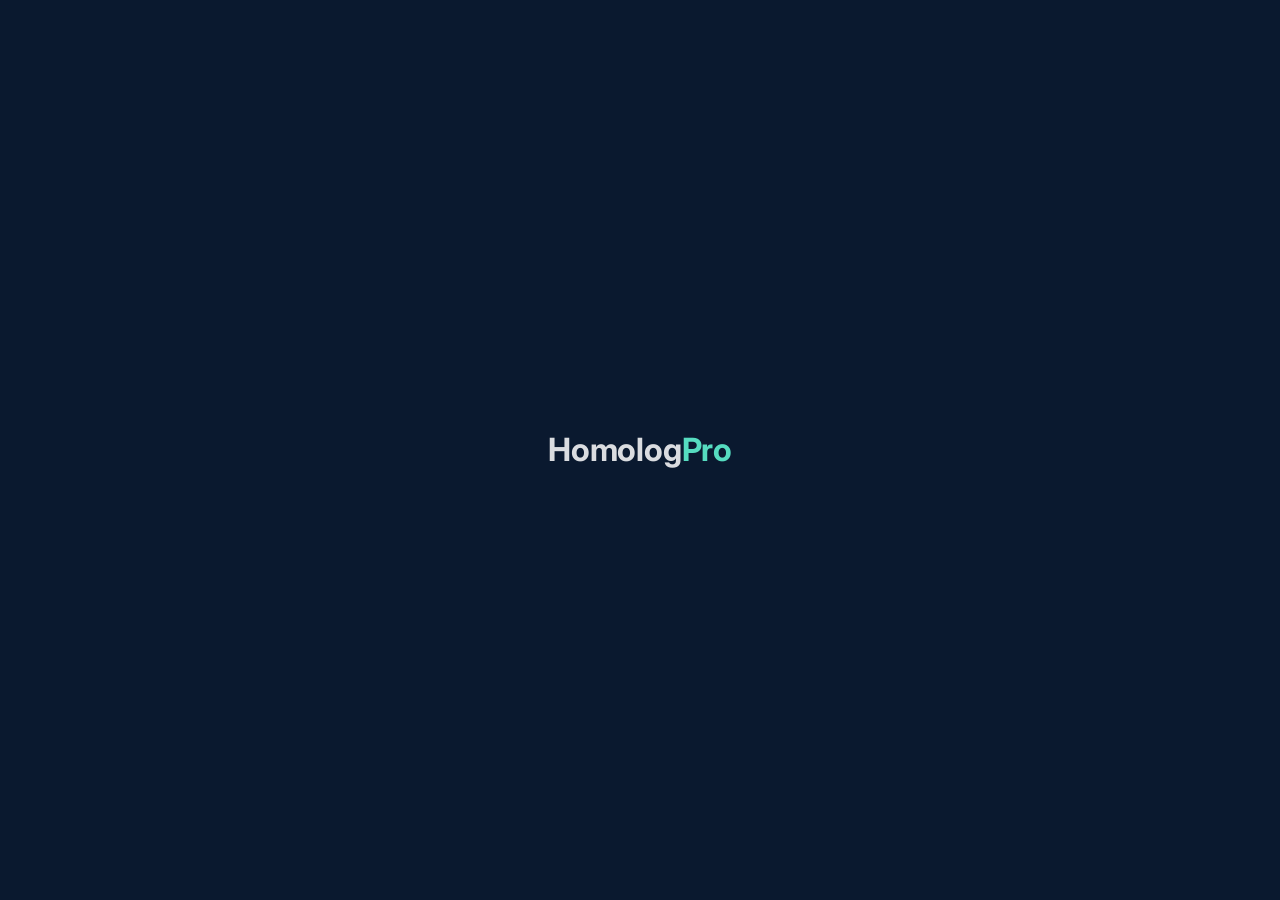
==== commit c430b77c: "Add files via upload" ====
--- a/app/index.html
+++ b/app/index.html
@@ -70,7 +70,7 @@
             <input type="password" id="login-senha" placeholder="••••••••" autocomplete="current-password" onkeydown="if(event.key==='Enter')doLogin()">
             <p class="auth-forgot"><a href="#" onclick="event.preventDefault(); mostrarEsqueciSenha()">Esqueci minha senha</a></p>
           </div>
-          <button class="btn btn-primary btn-block" onclick="doLogin()">Entrar</button>
+          <button class="btn btn-primary btn-block" id="login-btn" onclick="doLogin()">Entrar</button>
         </div>
         <p class="auth-switch">Ainda não tem conta? <a href="#" onclick="event.preventDefault(); mostrarCadastroEmpresa()">Cadastre sua empresa</a></p>
       </div>
@@ -142,7 +142,7 @@
             <div class="form-group form-group-checkbox">
               <label class="checkbox-label">
                 <input type="checkbox" id="signup-aceite-termos" onchange="atualizarBotaoSignup()">
-                <span>Li e aceito os <a href="../termos.html?origem=cadastro" target="_blank" rel="noopener">Termos de Uso</a> e a <a href="../privacidade.html?origem=cadastro" target="_blank" rel="noopener">Política de Privacidade</a> do HomologPro.</span>
+                <span>Li e aceito os <a href="#" onclick="abrirLegalModal('termos'); return false;">Termos de Uso</a> e a <a href="#" onclick="abrirLegalModal('privacidade'); return false;">Política de Privacidade</a> do HomologPro.</span>
               </label>
             </div>
             <input type="hidden" id="signup-plano" value="profissional">
@@ -241,6 +241,33 @@
   <div class="modal-box" id="modal-box"></div>
 </div>
 
+<!-- Modal próprio dos Termos de Uso / Política de Privacidade — separado do
+     modal-overlay geral de propósito, pra não mexer no tamanho/estado dele
+     usado em todo o resto do app. Mostra a página real (termos.html /
+     privacidade.html) num iframe, em modo ?embed=1 (sem navbar/rodapé
+     próprios — o fechar aqui é o X, não precisa de link de "voltar"). -->
+<div class="modal-overlay" id="legal-modal-overlay">
+  <div class="modal-box" id="legal-modal-box" style="max-width:760px; width:100%; padding:0">
+    <div style="display:flex; justify-content:flex-end; padding:8px 8px 0">
+      <button class="btn btn-secondary btn-sm" onclick="fecharLegalModal()">✕ Fechar</button>
+    </div>
+    <iframe id="legal-modal-iframe" src="about:blank" style="width:100%; height:70vh; border:none; display:block"></iframe>
+  </div>
+</div>
+<script>
+  function abrirLegalModal(pagina) {
+    document.getElementById('legal-modal-iframe').src = '../' + pagina + '?embed=1';
+    document.getElementById('legal-modal-overlay').classList.add('active');
+  }
+  function fecharLegalModal() {
+    document.getElementById('legal-modal-overlay').classList.remove('active');
+    document.getElementById('legal-modal-iframe').src = 'about:blank';
+  }
+  document.getElementById('legal-modal-overlay').addEventListener('click', (e) => {
+    if (e.target.id === 'legal-modal-overlay') fecharLegalModal();
+  });
+</script>
+
 <div class="progresso-overlay" id="progresso-overlay">
   <div class="progresso-card">
     <div class="progresso-icone-wrap">
--- a/app/styles.css
+++ b/app/styles.css
@@ -59,7 +59,7 @@
 }
 .boot-loading-mark {
   font-family: 'Inter', -apple-system, BlinkMacSystemFont, sans-serif;
-  font-size: 26px;
+  font-size: 32px;
   font-weight: 700;
   color: #fff;
   letter-spacing: -.2px;
@@ -739,6 +739,19 @@
   flex-shrink: 0;
 }
 
+.nav-badge {
+  margin-left: auto;
+  background: var(--danger, #e5484d);
+  color: #fff;
+  font-size: 10.5px;
+  font-weight: 700;
+  line-height: 1;
+  padding: 3px 6px;
+  border-radius: 999px;
+  min-width: 16px;
+  text-align: center;
+}
+
 .nav-sep {
   height: 1px;
   background: var(--border);
@@ -1006,6 +1019,104 @@
   margin-bottom: 14px;
 }
 
+/* Wrapper dedicado (não é o id da aba) porque showConfigTabAd() seta
+   style.display inline no id da aba toda vez que troca de aba — isso
+   sobrescreveria um display:grid puesto ali, então o grid tem que morar
+   num elemento que o JS nunca toca. Mesmo princípio do .account-cards
+   (aba Minha empresa). auto-fit encolhe sozinho pra 2/1 coluna em telas
+   menores. */
+.cobranca-cards {
+  display: grid;
+  grid-template-columns: repeat(auto-fit, minmax(320px, 1fr));
+  gap: 20px;
+  align-items: stretch;
+}
+.cobranca-cards .card {
+  margin-bottom: 0;
+}
+
+.cobranca-card-sub {
+  font-size: 13px;
+  color: var(--text-muted);
+  margin: 0 0 14px;
+}
+
+.cobranca-toggle-row {
+  display: flex;
+  align-items: center;
+  justify-content: space-between;
+  margin-bottom: 14px;
+  font-size: 13px;
+}
+
+.cobranca-field-row {
+  display: grid;
+  gap: 8px;
+  margin-bottom: 14px;
+}
+
+.notif-sit-chip {
+  font-size: 12px;
+  padding: 6px 10px;
+  border-radius: 20px;
+  border: 1px solid var(--border);
+  color: var(--text-muted);
+  cursor: pointer;
+  user-select: none;
+  transition: background-color .15s ease, color .15s ease, border-color .15s ease;
+}
+
+.notif-sit-chip.active {
+  background: var(--accent-bg);
+  color: var(--accent);
+  border-color: var(--accent-border);
+  font-weight: 600;
+}
+
+.info-tip {
+  position: relative;
+  display: inline-flex;
+  vertical-align: middle;
+  margin-left: 5px;
+  color: var(--text-muted);
+  cursor: help;
+}
+
+.info-tip-bubble {
+  display: none;
+  position: absolute;
+  z-index: 20;
+  bottom: calc(100% + 8px);
+  left: 50%;
+  transform: translateX(-50%);
+  width: 220px;
+  background: var(--text);
+  color: var(--surface);
+  font-size: 11.5px;
+  font-weight: 400;
+  line-height: 1.4;
+  padding: 8px 10px;
+  border-radius: 8px;
+  box-shadow: var(--shadow);
+  text-align: left;
+  white-space: normal;
+}
+
+.info-tip-bubble::after {
+  content: "";
+  position: absolute;
+  top: 100%;
+  left: 50%;
+  transform: translateX(-50%);
+  border: 5px solid transparent;
+  border-top-color: var(--text);
+}
+
+.info-tip:hover .info-tip-bubble,
+.info-tip.show .info-tip-bubble {
+  display: block;
+}
+
 .form-row.three {
   grid-template-columns: 1fr 1fr 1fr 1fr;
 }
@@ -1583,7 +1694,7 @@
   border-radius: 12px;
   padding: 24px 26px;
   width: 100%;
-  max-width: 440px;
+  max-width: 1000px; /*440px;*/
   max-height: 85vh;
   overflow-y: auto;
 }
@@ -3110,3 +3221,18 @@
 @media (max-width: 860px) {
   .admin-grid2 { grid-template-columns: 1fr; }
 }
+
+/* ---- Spinner dentro do botão "Entrar" (login) — substitui o texto ---- */
+.btn-spinner {
+  display: inline-block;
+  width: 16px;
+  height: 16px;
+  border: 2px solid rgba(255,255,255,0.45);
+  border-top-color: #fff;
+  border-radius: 50%;
+  animation: btn-spinner-girar .6s linear infinite;
+}
+
+@keyframes btn-spinner-girar {
+  to { transform: rotate(360deg); }
+}
